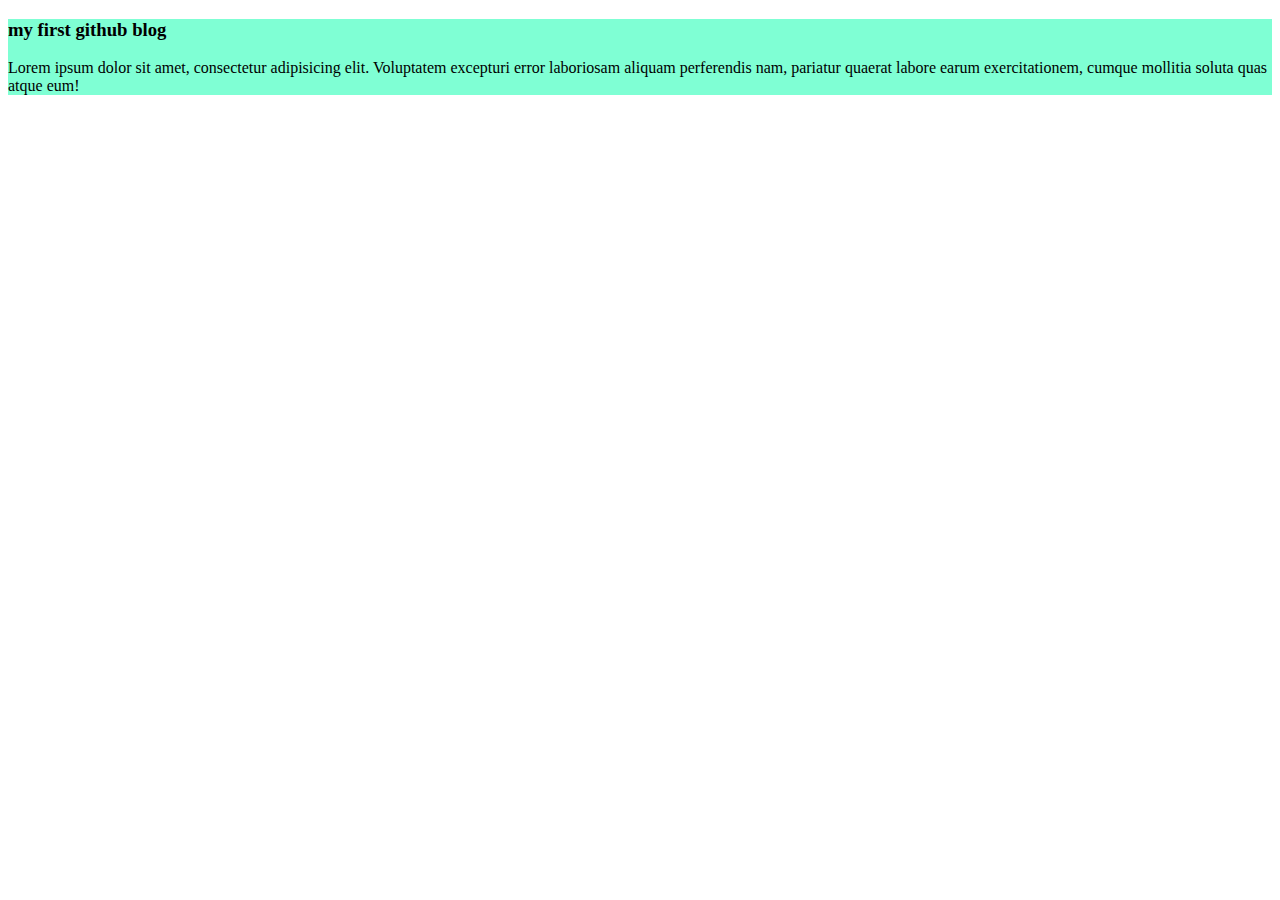
==== index.html @ ddfc0f8b "added new file" ====
<!DOCTYPE html>
<html lang="en">
<head>
    <meta charset="UTF-8">
    <meta name="viewport" content="width=device-width, initial-scale=1.0">
    <title>my git hub repo</title>
    <link rel="stylesheet" href="styles/blog.css">
</head>
<body>
<div class="first">
   <h3>my first github blog</h3>
    <p>Lorem ipsum dolor sit amet, consectetur adipisicing elit. Voluptatem excepturi error laboriosam aliquam perferendis nam, pariatur quaerat labore earum exercitationem, cumque mollitia soluta quas atque eum!</p>
</div>
</body>
</html>
---- styles/blog.css ----
.first{
    background-color: aquamarine;
}
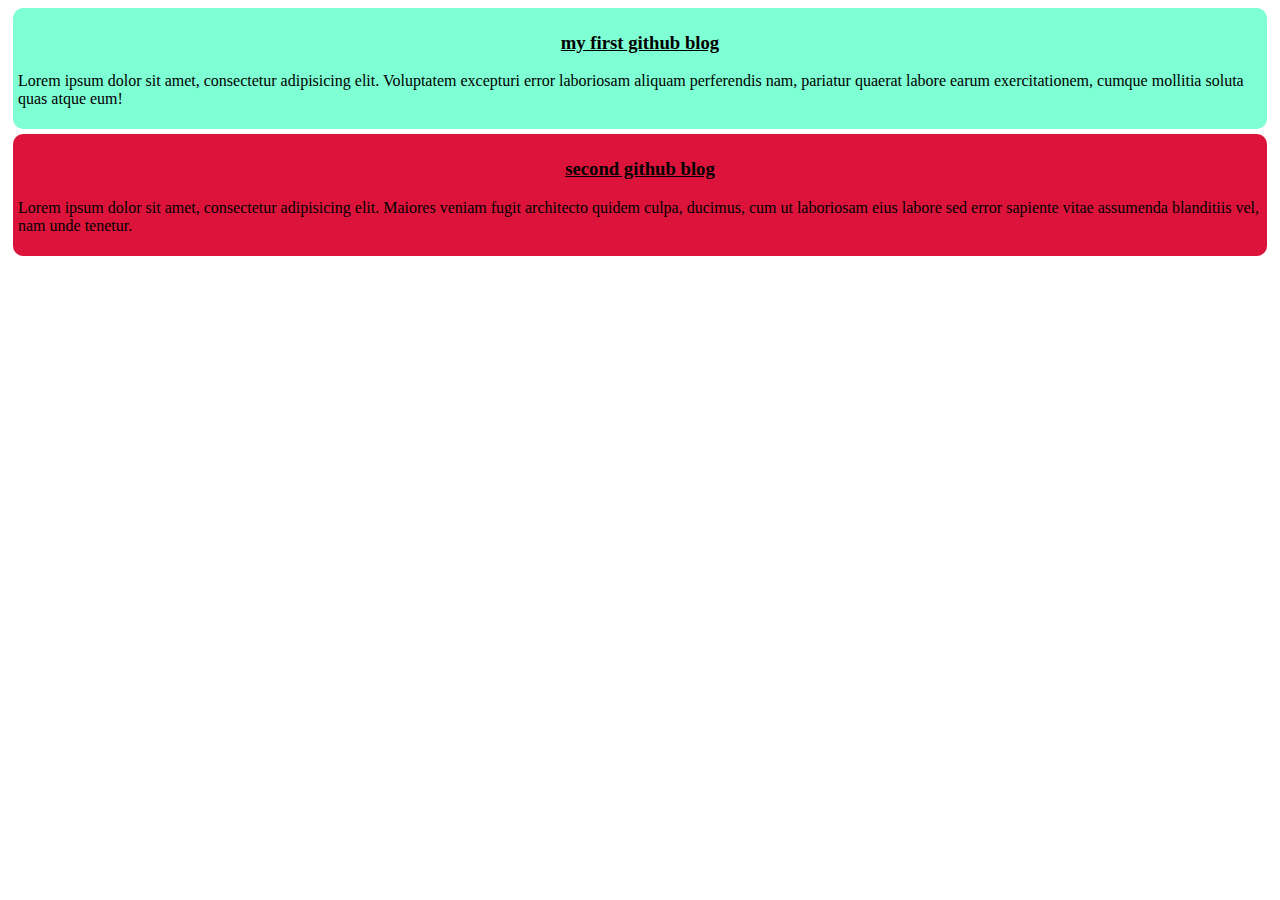
==== commit 6c2bff20: "added update file" ====
--- a/index.html
+++ b/index.html
@@ -11,5 +11,11 @@
    <h3>my first github blog</h3>
     <p>Lorem ipsum dolor sit amet, consectetur adipisicing elit. Voluptatem excepturi error laboriosam aliquam perferendis nam, pariatur quaerat labore earum exercitationem, cumque mollitia soluta quas atque eum!</p>
 </div>
+<div class="second">
+    <h3>second github blog</h3>
+    <p>
+        Lorem ipsum dolor sit amet, consectetur adipisicing elit. Maiores veniam fugit architecto quidem culpa, ducimus, cum ut laboriosam eius labore sed error sapiente vitae assumenda blanditiis vel, nam unde tenetur.
+    </p>
+</div>
 </body>
 </html>--- a/styles/blog.css
+++ b/styles/blog.css
@@ -1,3 +1,15 @@
 .first{
     background-color: aquamarine;
+    padding: 5px;
+    margin: 5px;
+    border-radius: 10px;
+}
+h3{
+    text-align: center; text-decoration: underline;
+}
+.second{
+    background-color:crimson;
+    padding: 5px;
+    margin: 5px;
+    border-radius: 10px;
 }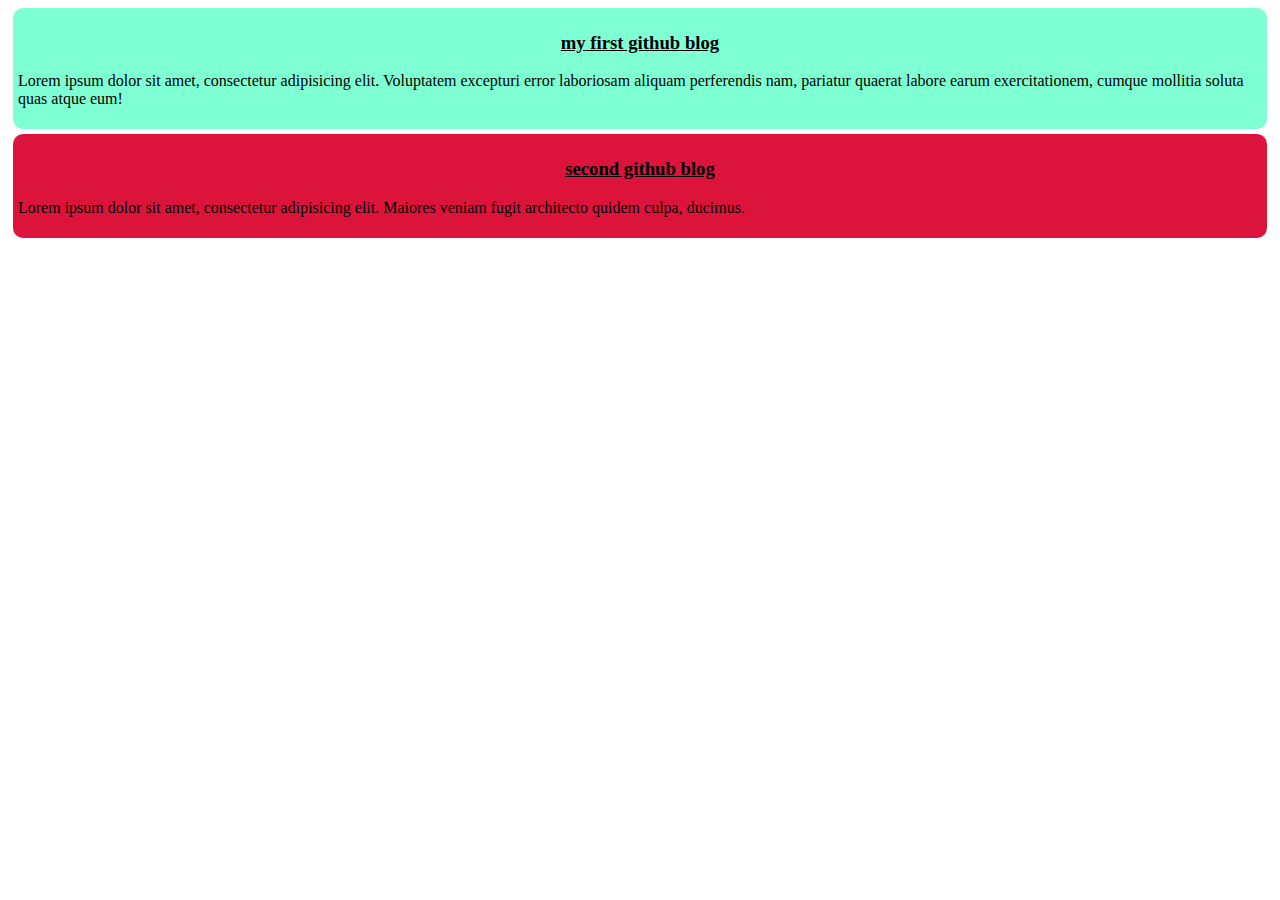
==== commit 97008af2: "added second upadate file" ====
--- a/index.html
+++ b/index.html
@@ -14,7 +14,7 @@
 <div class="second">
     <h3>second github blog</h3>
     <p>
-        Lorem ipsum dolor sit amet, consectetur adipisicing elit. Maiores veniam fugit architecto quidem culpa, ducimus, cum ut laboriosam eius labore sed error sapiente vitae assumenda blanditiis vel, nam unde tenetur.
+        Lorem ipsum dolor sit amet, consectetur adipisicing elit. Maiores veniam fugit architecto quidem culpa, ducimus.
     </p>
 </div>
 </body>
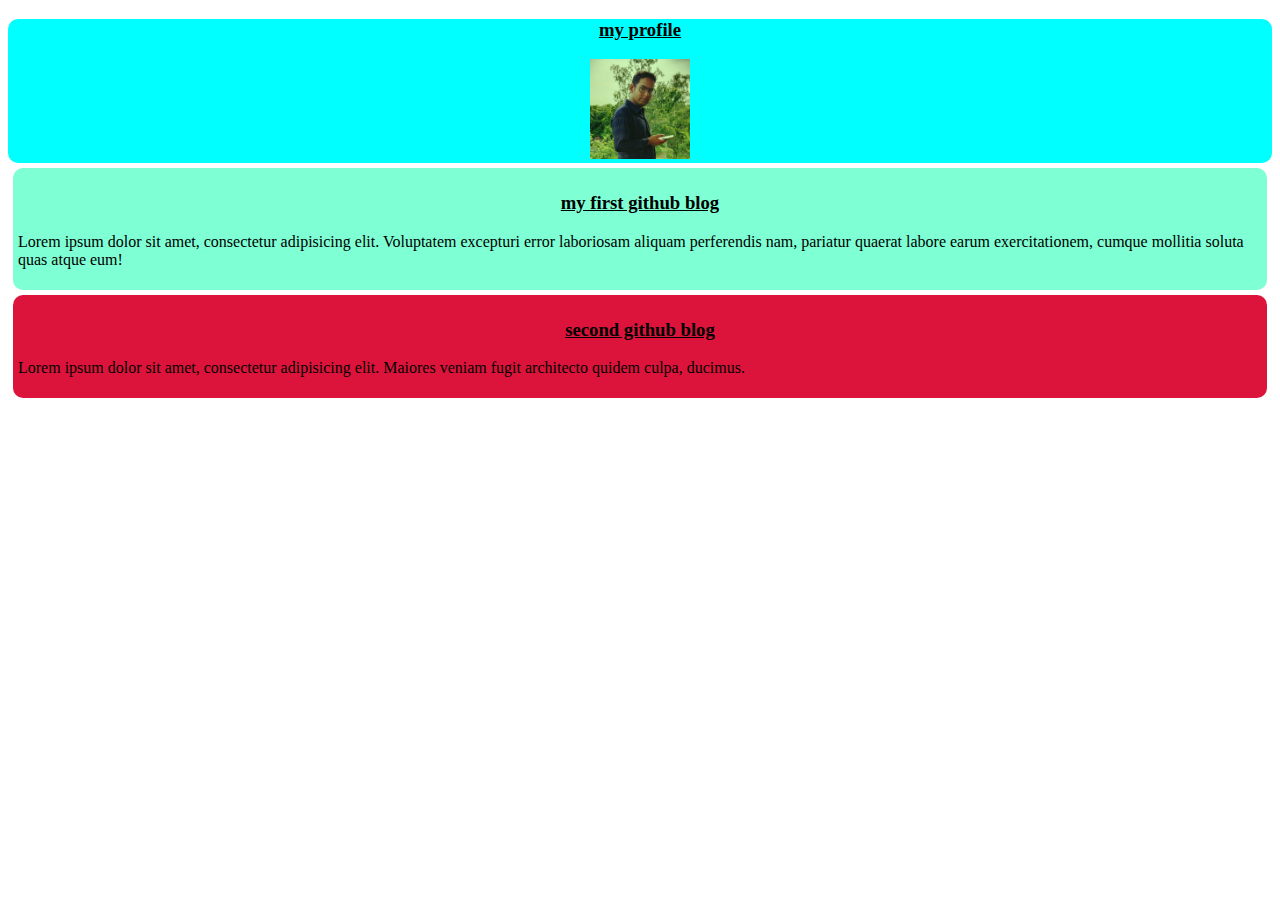
==== commit 86de9900: "added profile picture" ====
--- a/index.html
+++ b/index.html
@@ -7,6 +7,10 @@
     <link rel="stylesheet" href="styles/blog.css">
 </head>
 <body>
+    <div class="my">
+        <h3>my profile</h3>
+        <img src="image/IMG20220723164129.jpg" alt="profile picture" width="100px" height="100px">
+    </div>
 <div class="first">
    <h3>my first github blog</h3>
     <p>Lorem ipsum dolor sit amet, consectetur adipisicing elit. Voluptatem excepturi error laboriosam aliquam perferendis nam, pariatur quaerat labore earum exercitationem, cumque mollitia soluta quas atque eum!</p>
--- a/styles/blog.css
+++ b/styles/blog.css
@@ -12,4 +12,9 @@
     padding: 5px;
     margin: 5px;
     border-radius: 10px;
+}
+.my{
+    background-color: cyan;
+    text-align: center;
+    border-radius: 10px;
 }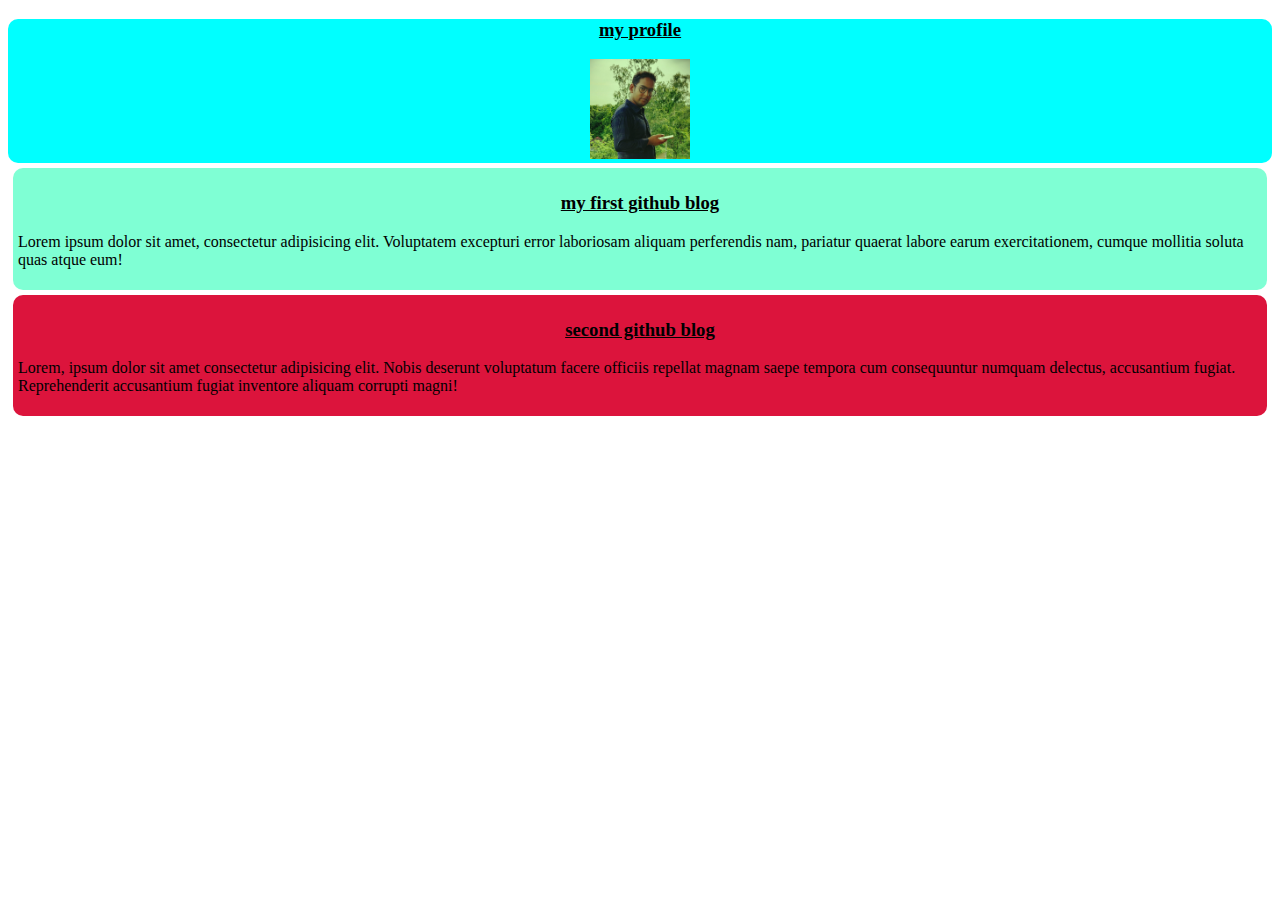
==== commit 1c846fac: "added update profile" ====
--- a/index.html
+++ b/index.html
@@ -17,9 +17,7 @@
 </div>
 <div class="second">
     <h3>second github blog</h3>
-    <p>
-        Lorem ipsum dolor sit amet, consectetur adipisicing elit. Maiores veniam fugit architecto quidem culpa, ducimus.
-    </p>
+    <p>Lorem, ipsum dolor sit amet consectetur adipisicing elit. Nobis deserunt voluptatum facere officiis repellat magnam saepe tempora cum consequuntur numquam delectus, accusantium fugiat. Reprehenderit accusantium fugiat inventore aliquam corrupti magni!</p>
 </div>
 </body>
 </html>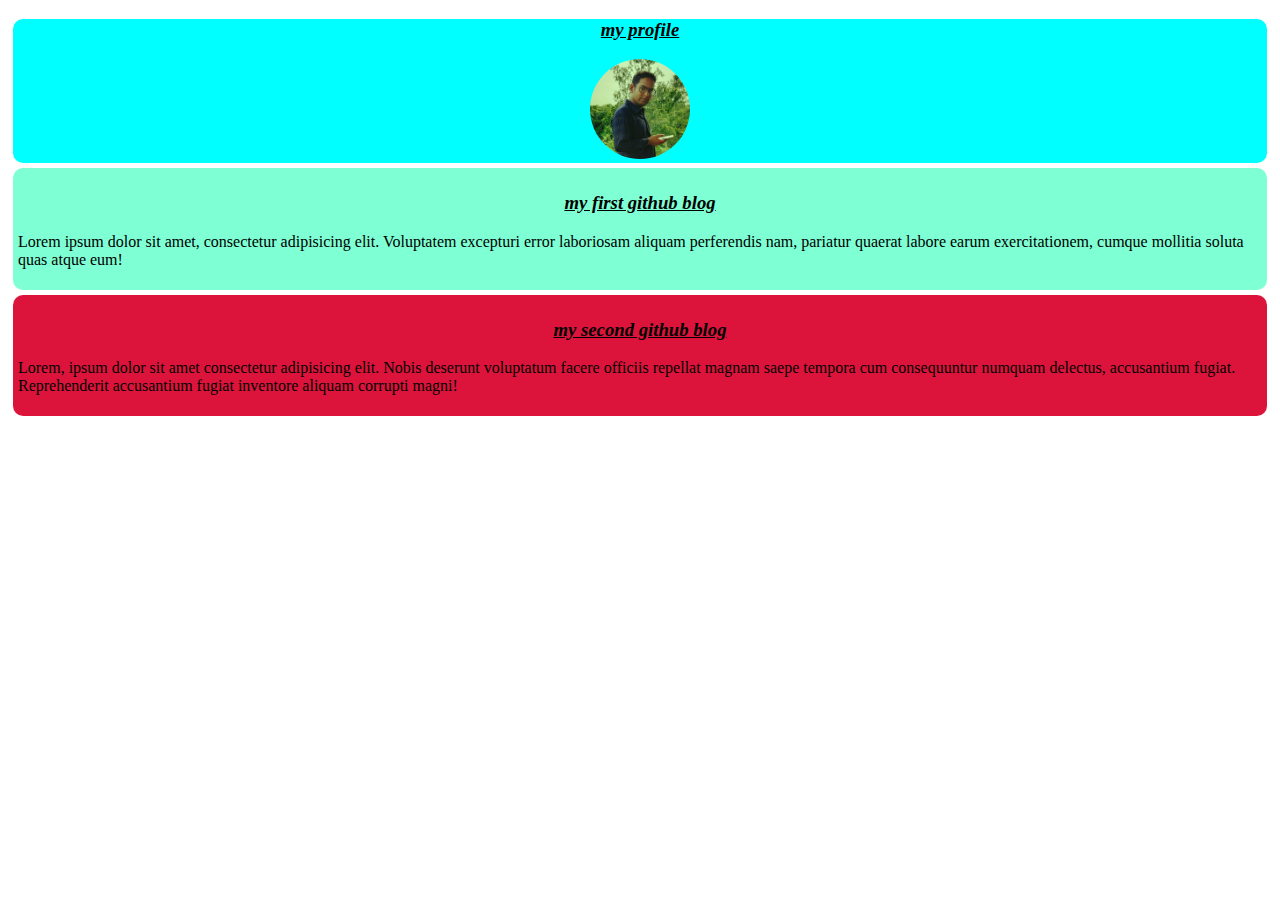
==== commit 49d53dc9: "added round picture" ====
--- a/index.html
+++ b/index.html
@@ -5,18 +5,23 @@
     <meta name="viewport" content="width=device-width, initial-scale=1.0">
     <title>my git hub repo</title>
     <link rel="stylesheet" href="styles/blog.css">
+    <style>
+        img{
+            border-radius: 50%;
+        }
+    </style>
 </head>
 <body>
     <div class="my">
-        <h3>my profile</h3>
+        <h3><i>my profile</i></h3>
         <img src="image/IMG20220723164129.jpg" alt="profile picture" width="100px" height="100px">
     </div>
 <div class="first">
-   <h3>my first github blog</h3>
+   <h3><i>my first github blog</i></h3>
     <p>Lorem ipsum dolor sit amet, consectetur adipisicing elit. Voluptatem excepturi error laboriosam aliquam perferendis nam, pariatur quaerat labore earum exercitationem, cumque mollitia soluta quas atque eum!</p>
 </div>
 <div class="second">
-    <h3>second github blog</h3>
+    <h3><i>my second github blog</i></h3>
     <p>Lorem, ipsum dolor sit amet consectetur adipisicing elit. Nobis deserunt voluptatum facere officiis repellat magnam saepe tempora cum consequuntur numquam delectus, accusantium fugiat. Reprehenderit accusantium fugiat inventore aliquam corrupti magni!</p>
 </div>
 </body>
--- a/styles/blog.css
+++ b/styles/blog.css
@@ -17,4 +17,5 @@
     background-color: cyan;
     text-align: center;
     border-radius: 10px;
+    margin: 5px;
 }